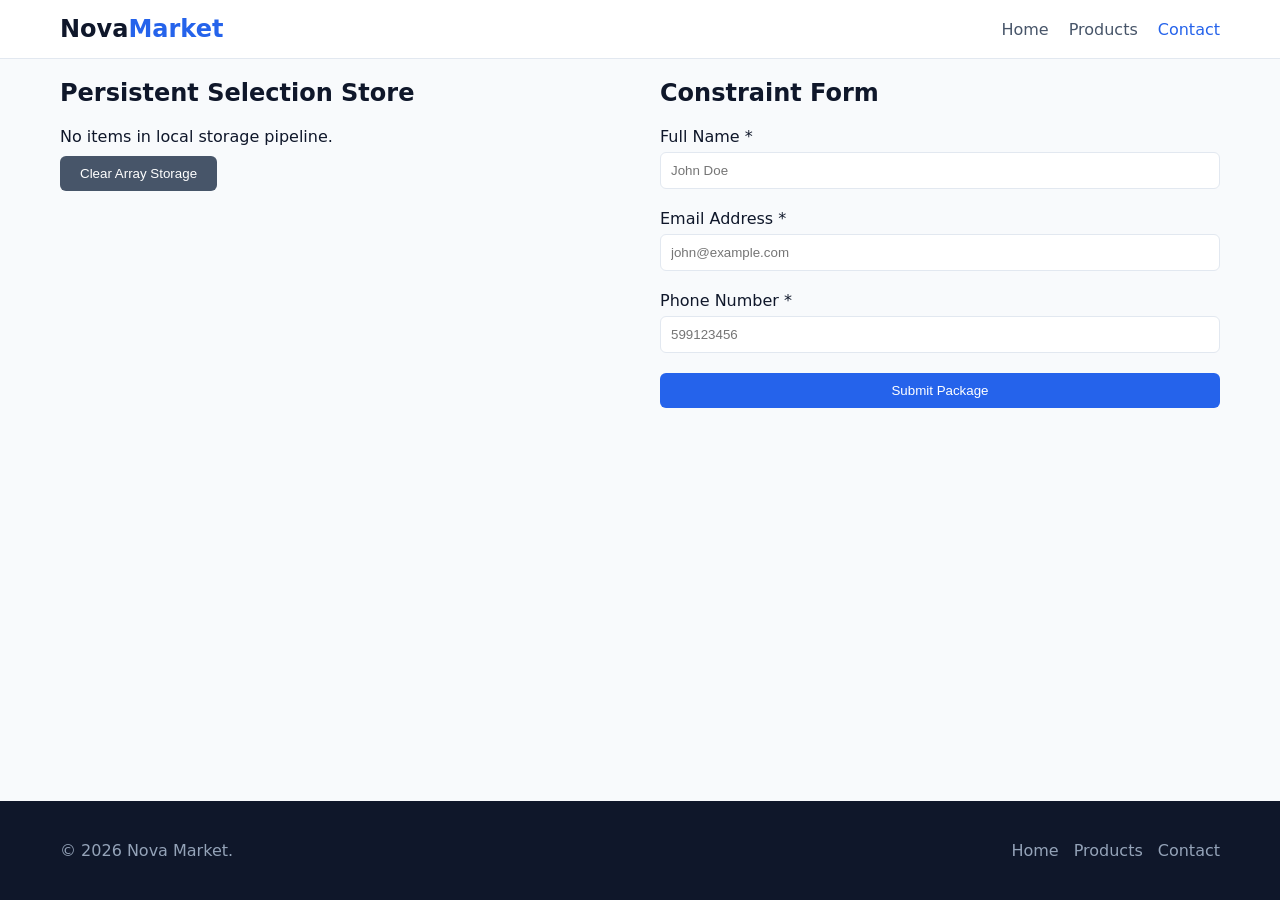
==== contact.html @ 56bd6188 "feat: initial release of Nova Market" ====
<!DOCTYPE html>
<html lang="en">
<head>
    <meta charset="UTF-8">
    <meta name="viewport" content="width=device-width, initial-scale=1.0">
    <title>Checkout & Contact</title>
    <link rel="stylesheet" href="css/style.css">
</head>
<body>
    <header class="navbar">
        <div class="nav-container">
            <a href="index.html" class="logo">Nova<span>Market</span></a>
            <nav class="nav-menu" id="navMenu"><a href="index.html" class="nav-link">Home</a><a href="products.html" class="nav-link">Products</a><a href="contact.html" class="nav-link active">Contact</a></nav>
            <button class="hamburger" id="hamburgerBtn"><span></span><span></span><span></span></button>
        </div>
    </header>
    <main class="container multi-col-layout">
        <section>
            <h2 style="margin-bottom:20px;">Persistent Selection Store</h2>
            <div id="cartItemsContainer"></div>
            <button id="clearCartBtn" class="btn btn-secondary" style="margin-top:10px;">Clear Array Storage</button>
        </section>
        <section>
            <h2 style="margin-bottom:20px;">Constraint Form</h2>
            <form id="validatedForm">
                <div class="form-group">
                    <label>Full Name *</label>
                    <input type="text" required minlength="3" placeholder="John Doe">
                </div>
                <div class="form-group">
                    <label>Email Address *</label>
                    <input type="email" required placeholder="john@example.com">
                </div>
                <div class="form-group">
                    <label>Phone Number *</label>
                    <input type="tel" required pattern="[0-9]{7,15}" placeholder="599123456">
                </div>
                <button type="submit" class="btn btn-primary" style="width:100%;">Submit Package</button>
            </form>
            <div id="formSuccessMessage" class="success-box hidden">HTML5 constraint conditions verified. Form processed.</div>
        </section>
    </main>
    <footer class="footer">
        <div class="container footer-content">
            <p>&copy; 2026 Nova Market.</p>
            <div class="footer-links"><a href="index.html">Home</a><a href="products.html">Products</a><a href="contact.html">Contact</a></div>
        </div>
    </footer>
    <script src="js/app.js"></script>
</body>
</html>
---- css/style.css ----
:root {
    --primary: #2563eb;
    --primary-dark: #1d4ed8;
    --bg: #f8fafc;
    --card: #ffffff;
    --text: #0f172a;
    --muted: #475569;
    --error: #dc2626;
    --success: #16a34a;
    --border: #e2e8f0;
    --width: 1200px;
}

* {
    box-sizing: border-box;
    margin: 0;
    padding: 0;
}

body {
    font-family: system-ui, sans-serif;
    background: var(--bg);
    color: var(--text);
    display: flex;
    flex-direction: column;
    min-height: 100vh;
}

main { flex: 1; }

.container {
    width: 100%;
    max-width: var(--width);
    margin: 0 auto;
    padding: 20px;
}

.navbar {
    background: var(--card);
    border-bottom: 1px solid var(--border);
    position: sticky;
    top: 0;
    z-index: 1000;
}

.nav-container {
    display: flex;
    justify-content: space-between;
    align-items: center;
    max-width: var(--width);
    margin: 0 auto;
    padding: 15px 20px;
}

.logo {
    font-size: 1.5rem;
    font-weight: 700;
    text-decoration: none;
    color: var(--text);
}

.logo span { color: var(--primary); }

.nav-menu {
    display: flex;
    gap: 20px;
}

.nav-link {
    text-decoration: none;
    color: var(--muted);
    font-weight: 500;
}

.nav-link.active, .nav-link:hover { color: var(--primary); }

.hamburger {
    display: none;
    flex-direction: column;
    gap: 5px;
    background: none;
    border: none;
    cursor: pointer;
}

.hamburger span {
    width: 25px;
    height: 3px;
    background: var(--text);
}

.hero-section {
    background: linear-gradient(135deg, #eff6ff 0%, #dbeafe 100%);
    padding: 80px 20px;
    text-align: center;
}

.features-grid {
    display: grid;
    grid-template-columns: repeat(3, 1fr);
    gap: 20px;
    margin: 40px auto;
}

.feature-card {
    background: var(--card);
    padding: 25px;
    border-radius: 8px;
    border: 1px solid var(--border);
}

.products-grid {
    display: grid;
    grid-template-columns: repeat(auto-fill, minmax(220px, 1fr));
    gap: 25px;
    margin-top: 20px;
}

.product-card {
    background: var(--card);
    border: 1px solid var(--border);
    border-radius: 8px;
    padding: 20px;
    display: flex;
    flex-direction: column;
    justify-content: space-between;
}

.product-img-holder {
    height: 150px;
    display: flex;
    justify-content: center;
    align-items: center;
    margin-bottom: 15px;
}

.product-img-holder img {
    max-height: 100%;
    max-width: 100%;
    object-fit: contain;
}

.product-title {
    font-size: 0.95rem;
    margin-bottom: 10px;
    display: -webkit-box;
    -webkit-line-clamp: 2;
    -webkit-box-orient: vertical;
    overflow: hidden;
}

.product-price {
    font-size: 1.1rem;
    font-weight: 700;
    color: var(--primary);
    margin-bottom: 15px;
}

.btn {
    display: inline-block;
    padding: 10px 20px;
    border-radius: 6px;
    text-decoration: none;
    cursor: pointer;
    border: none;
    text-align: center;
    font-weight: 500;
}

.btn-primary { background: var(--primary); color: #fff; }
.btn-primary:hover { background: var(--primary-dark); }
.btn-secondary { background: var(--muted); color: #fff; }

.detail-wrapper {
    display: grid;
    grid-template-columns: 1fr 1fr;
    gap: 40px;
    background: var(--card);
    padding: 30px;
    border-radius: 8px;
    border: 1px solid var(--border);
}

.detail-image img {
    max-width: 100%;
    max-height: 350px;
    display: block;
    margin: 0 auto;
}

.multi-col-layout {
    display: grid;
    grid-template-columns: 1fr 1fr;
    gap: 40px;
}

.form-group { margin-bottom: 20px; }
.form-group label { display: block; margin-bottom: 6px; }
.form-group input, .form-group textarea {
    width: 100%;
    padding: 10px;
    border: 1px solid var(--border);
    border-radius: 6px;
}

input:focus:invalid, textarea:focus:invalid {
    border-color: var(--error);
    background: #fef2f2;
}

.success-box {
    padding: 15px;
    background: #f0fdf4;
    color: var(--success);
    border: 1px solid #bbf7d0;
    border-radius: 6px;
    margin-top: 15px;
}

.cart-item-row {
    display: flex;
    justify-content: space-between;
    align-items: center;
    background: var(--card);
    padding: 15px;
    border: 1px solid var(--border);
    border-radius: 6px;
    margin-bottom: 10px;
}

.footer {
    background: var(--text);
    color: #94a3b8;
    padding: 20px 0;
    margin-top: 40px;
}

.footer-content {
    display: flex;
    justify-content: space-between;
    align-items: center;
    flex-wrap: wrap;
}

.footer-links a { color: #94a3b8; text-decoration: none; margin-left: 15px; }
.hidden { display: none !important; }

@media (max-width: 768px) {
    .hamburger { display: flex; }
    .nav-menu {
        display: none;
        flex-direction: column;
        position: absolute;
        top: 100%;
        left: 0;
        width: 100%;
        background: var(--card);
        padding: 20px;
        border-bottom: 1px solid var(--border);
    }
    .nav-menu.active { display: flex; }
    .features-grid, .multi-col-layout, .detail-wrapper { grid-template-columns: 1fr; }
    .footer-content { flex-direction: column; gap: 10px; }
}
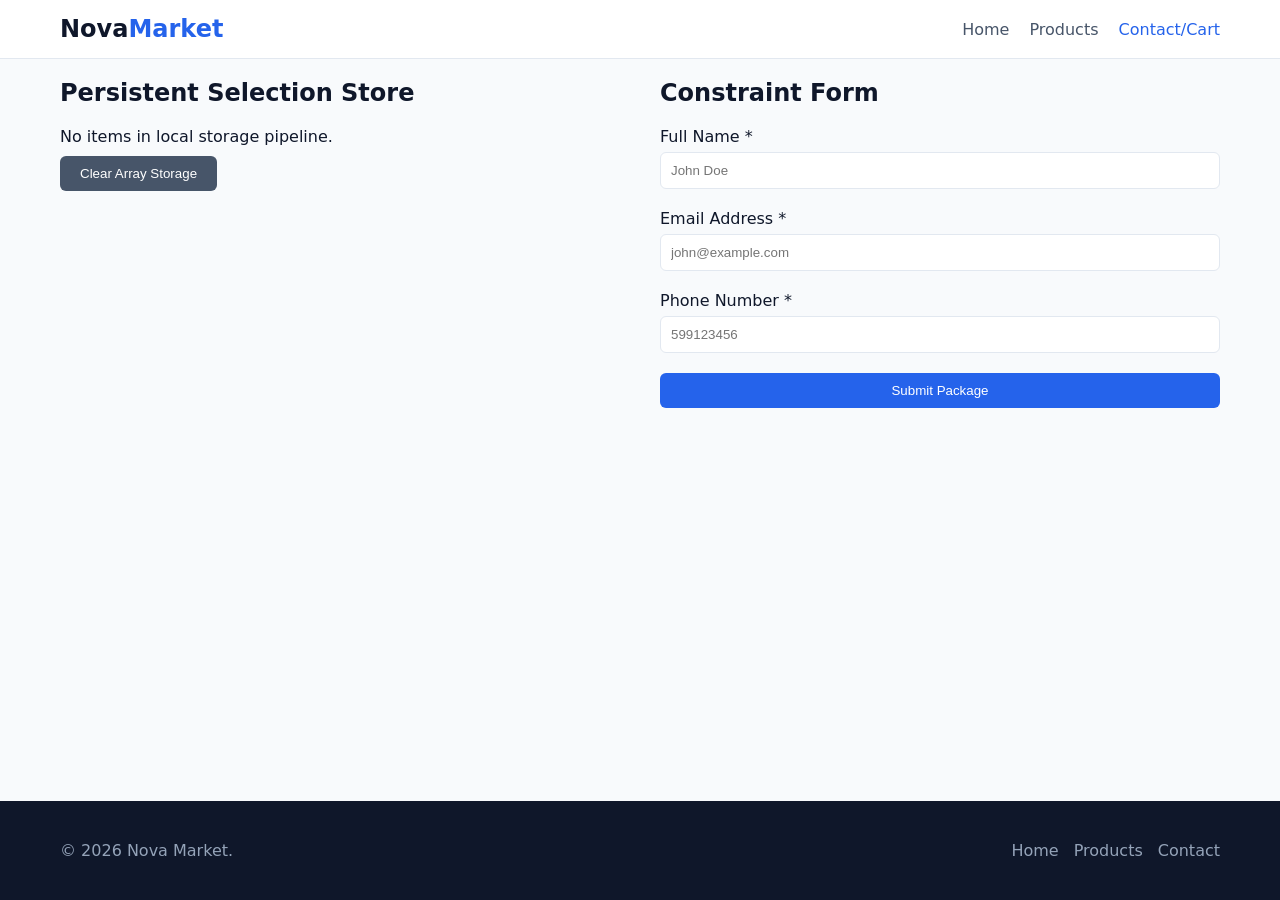
==== commit 11298246: "Modify contact link to include 'Cart' and count Updated the contact navigation link to include 'Cart" ====
--- a/contact.html
+++ b/contact.html
@@ -10,7 +10,7 @@
     <header class="navbar">
         <div class="nav-container">
             <a href="index.html" class="logo">Nova<span>Market</span></a>
-            <nav class="nav-menu" id="navMenu"><a href="index.html" class="nav-link">Home</a><a href="products.html" class="nav-link">Products</a><a href="contact.html" class="nav-link active">Contact</a></nav>
+            <nav class="nav-menu" id="navMenu"><a href="index.html" class="nav-link">Home</a><a href="products.html" class="nav-link">Products</a><a href="contact.html" class="nav-link active">Contact/Cart <span id="navCartCount" class="cart-count hidden">0</span></a></nav>
             <button class="hamburger" id="hamburgerBtn"><span></span><span></span><span></span></button>
         </div>
     </header>
@@ -37,7 +37,6 @@
                 </div>
                 <button type="submit" class="btn btn-primary" style="width:100%;">Submit Package</button>
             </form>
-            <div id="formSuccessMessage" class="success-box hidden">HTML5 constraint conditions verified. Form processed.</div>
         </section>
     </main>
     <footer class="footer">
@@ -48,4 +47,4 @@
     </footer>
     <script src="js/app.js"></script>
 </body>
-</html>+</html>
--- a/css/style.css
+++ b/css/style.css
@@ -244,6 +244,16 @@
 
 .footer-links a { color: #94a3b8; text-decoration: none; margin-left: 15px; }
 .hidden { display: none !important; }
+
+.cart-count {
+    display: inline-block;
+    background: var(--primary);
+    color: #fff;
+    border-radius: 999px;
+    font-size: 0.75rem;
+    padding: 1px 7px;
+    margin-left: 4px;
+}
 
 @media (max-width: 768px) {
     .hamburger { display: flex; }
@@ -261,4 +271,4 @@
     .nav-menu.active { display: flex; }
     .features-grid, .multi-col-layout, .detail-wrapper { grid-template-columns: 1fr; }
     .footer-content { flex-direction: column; gap: 10px; }
-}+}
